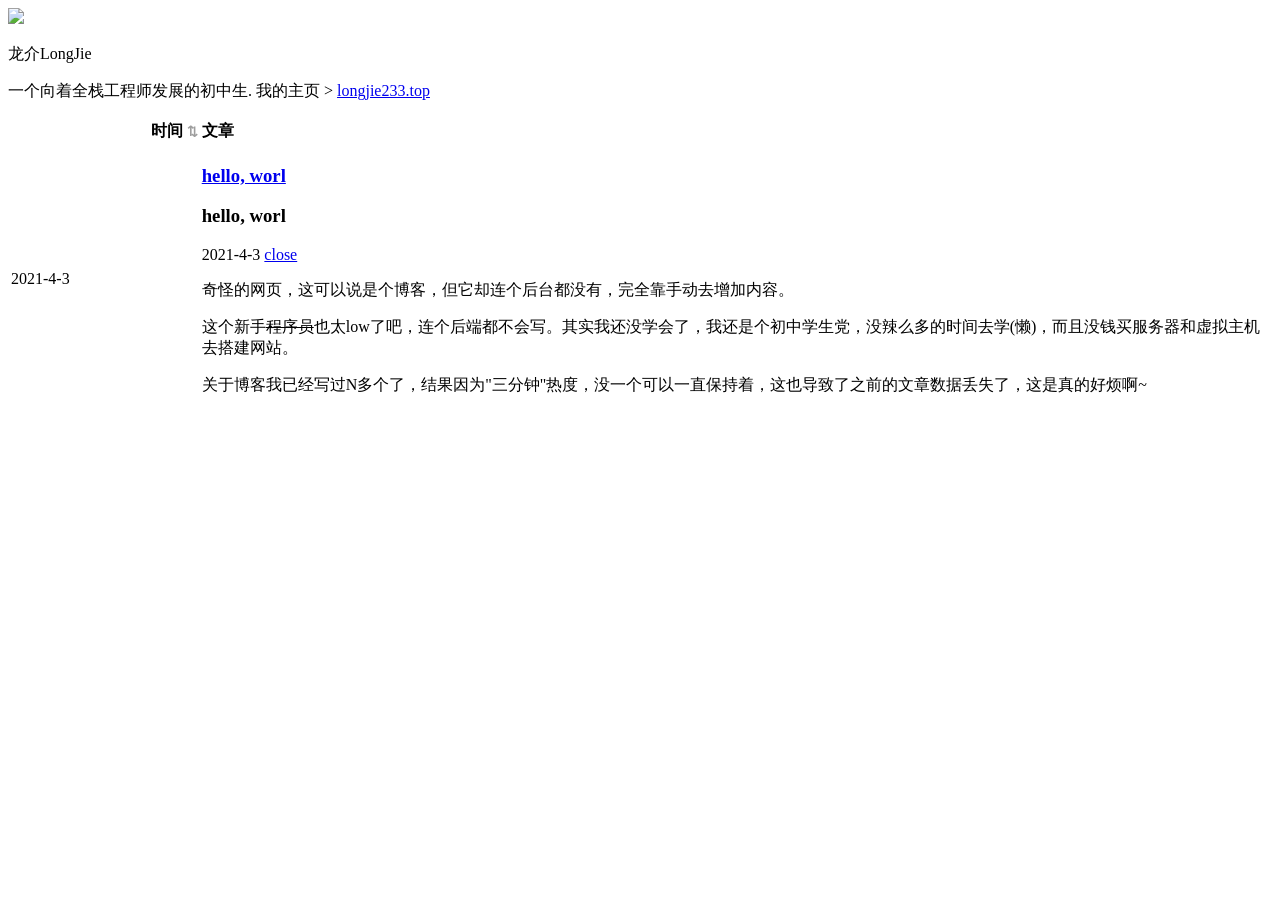
==== blog/index.html @ 1c36114b "Create index.html" ====
<!DOCTYPE html>
<html>
	<head>
		<meta charset="utf-8" />
		<meta name="viewport" content="width=device-width, initial-scale=1">
		<title></title>
		<link rel="stylesheet" type="text/css" href="style.css"/>
	</head>
	<body>
		<header id="header">
			<img src="https://gravatar.loli.net/avatar/2d28483c8759f5881628678444901d48?d=mp&v=1.3.10" class="avatar">
			<div class="info">
				<p class="info-name">龙介LongJie</p>
				<p>一个向着全栈工程师发展的初中生. 我的主页 > <a href="http://longjie233.top">longjie233.top</a></p>
			</div>
		</header>
		

		<div class="main">
			<table id="tableSort">
				<thead>
					<tr><th width="15%" data-type="date" align="right">时间 <font size="2" color="#9e9e9e">⇅</font></th><th align="left">文章</th></tr>
				</thead>
				<tbody>
					<tr>
						<td><time>2021-4-3</time></td>
						<td>
							<h3 class="title"><a href="#post1">hello, worl</a></h3>
							<div id="post1" class="window">
								<div class="window-content">
									<div class="head">
										<h3 class="window-title">hello, worl</h3>
										<time>2021-4-3</time>
										<a href="#">close</a>
									</div>
									<div class="content">
										<p>奇怪的网页，这可以说是个博客，但它却连个后台都没有，完全靠手动去增加内容。</p>
										<p>这个新手<del>程序员</del>也太low了吧，连个后端都不会写。其实我还没学会了，我还是个初中学生党，没辣么多的时间去学(懒)，而且没钱买服务器和虚拟主机去搭建网站。</p>
										<p>关于博客我已经写过N多个了，结果因为"三分钟"热度，没一个可以一直保持着，这也导致了之前的文章数据丢失了，这是真的好烦啊~</p>
									</div>
								</div>
							</div>
						</td>
					</tr>
				</tbody>
			</table>
		</div>
		
		<script type="text/javascript">
			var tbody = document.querySelector('#tableSort').tBodies[0];
			var th = document.querySelector('#tableSort').tHead.rows[0].cells;
			var td = tbody.rows;
			for (var i = 0;i < th.length;i++){
			  th[i].flag = 1;
			  th[i].onclick = function(){
				sort(this.getAttribute('data-type'),this.flag,this.cellIndex);
				this.flag = -this.flag;
			  };
			};
			function sort(str,flag,n){
			  var arr = []; //存放DOM
			  for (var i = 0;i < td.length;i++){
				arr.push(td[i]);
			  };
			  //排序
			  arr.sort(function(a,b){
				return method(str,a.cells[n].innerHTML,b.cells[n].innerHTML) * flag;
			  });
			  //添加
			  for (var i = 0;i < arr.length;i++){
				tbody.appendChild(arr[i]);
			  };
			};
			//排序方法
			function method(str,a,b){
			  switch (str){
			  case 'num': //数字排序
				return a-b;
				break;
			  case 'string': //字符串排序
				return a.localeCompare(b);
				break;
			  default:  //日期排序，IE8下'2012-12-12'这种格式无法设置时间，替换成'/'
				return new Date(a.split('-').join('/')).getTime()-new Date(b.split('-').join('/')).getTime();
			  };
			};
		</script>
	</body>
</html>
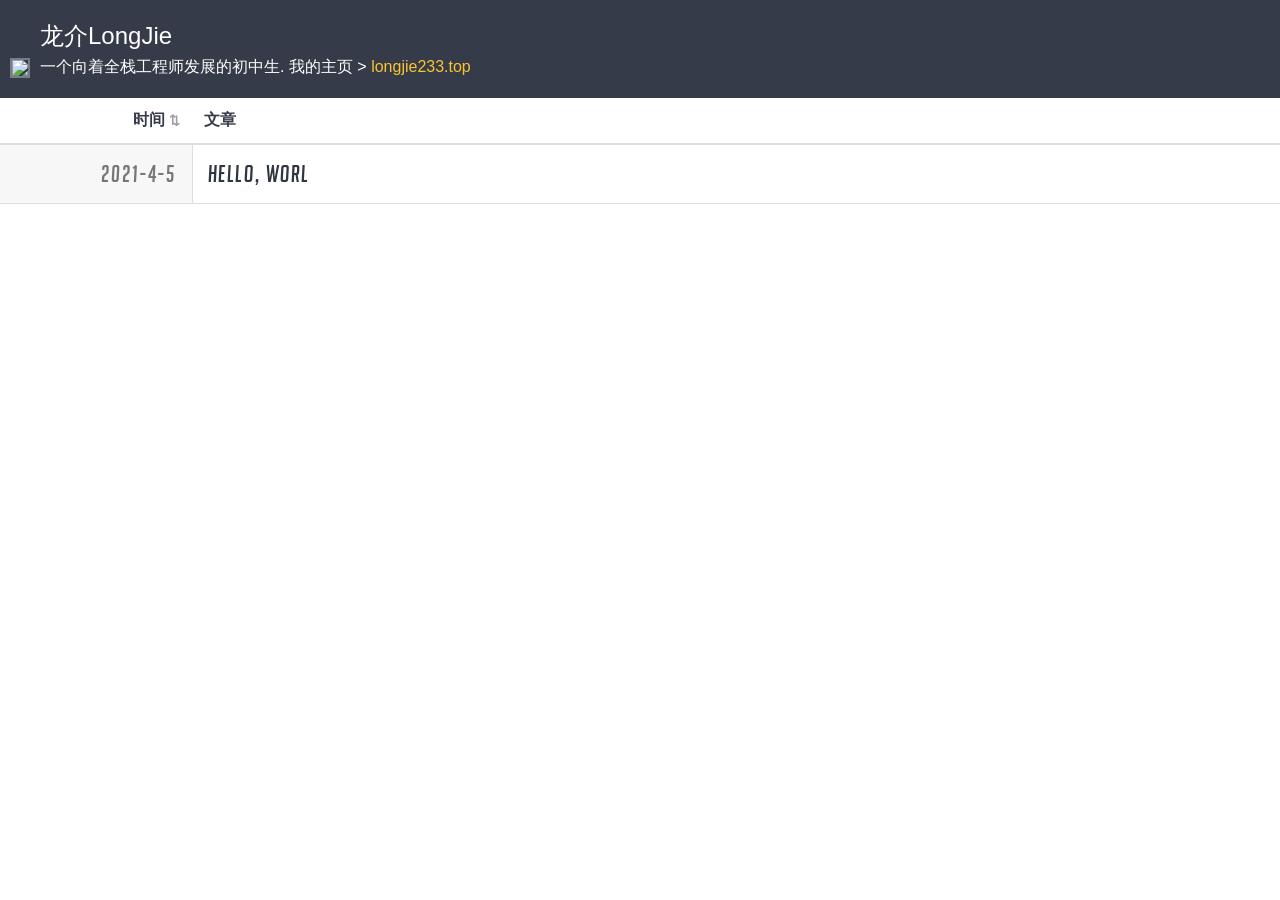
==== commit bba3b7a5: "Update index.html" ====
--- a/blog/index.html
+++ b/blog/index.html
@@ -23,14 +23,14 @@
 				</thead>
 				<tbody>
 					<tr>
-						<td><time>2021-4-3</time></td>
+						<td><time>2021-4-5</time></td>
 						<td>
 							<h3 class="title"><a href="#post1">hello, worl</a></h3>
 							<div id="post1" class="window">
 								<div class="window-content">
 									<div class="head">
 										<h3 class="window-title">hello, worl</h3>
-										<time>2021-4-3</time>
+										<time>2021-4-5</time>
 										<a href="#">close</a>
 									</div>
 									<div class="content">
--- a/blog/style.css
+++ b/blog/style.css
@@ -0,0 +1,316 @@
+* {
+	margin: 0;
+	padding: 0;
+}
+*::-webkit-scrollbar {
+	width: 5px;
+	background: none;
+}
+*::-webkit-scrollbar-thumb {
+	background: #353B48;
+}
+body {
+	color: #353b48;
+	font-family: "Arial","Microsoft YaHei","黑体","宋体",sans-serif;
+}
+
+
+/**
+ * 顶部部分
+ */
+header {
+	display: flex;
+	align-items: flex-end;
+	color: #fff;
+	background: #353b48;
+	padding: 20px 10px;
+}
+header .avatar {
+	margin-right: 10px;
+	border: 2px solid #757c8c;
+}
+header .info-name {
+	font-size: 1.5rem;
+	margin-bottom: 5px;
+}
+
+
+
+/**
+ * 主体部分
+ */
+@font-face {
+	font-family: font1;
+	src: url("Bignoodletitling-Oblique-2.ttf");
+}
+.main table {
+	border-collapse: collapse;
+	width: 100%;
+	transition: all .3s ease;
+}
+.main table th {
+	padding: 12px;
+}
+.main table th,.main table td {
+	border-bottom: 1px solid #dedede;
+	word-break: break-all;
+}
+.main table thead {
+	border-bottom: 2px solid #dedede;
+	white-space: nowrap;
+}
+.main table tr td:first-child {
+	padding: 15px;
+	text-align: end;
+	white-space: nowrap;
+	background: #f7f7f7;
+	border-right: 1px solid #dedede;
+	color: #777;
+}
+.main table tr td:first-child,.title,.window-title,.window-content .head time{
+	font-family: 'font1';
+	font-weight: 100;
+	font-size: 1.5rem;
+	letter-spacing: 0.1rem;
+}
+.main table tr td:first-child p {
+	margin: 0;
+	margin-top: 10px;
+}
+.main table td a {
+	text-decoration: none;
+	color: #2f3640;
+	display: block;
+	padding: 15px;
+	outline: none;
+}
+
+
+/**
+ * 文章样式
+ */
+hr {
+	border-style: none;
+	border: 2px dashed #ccc;
+	transform: skewX(55deg);
+	margin: 50px;
+}
+blockquote {
+	background: #cfd8dc;
+	border-left: 4px solid #607d8b;
+	padding: 5px 10px;
+	margin: 10px 0;
+	color: #607d8b;
+	font-style: oblique;
+}
+blockquote p {
+	margin: 0!important;
+}
+code {
+	color: #ddd;
+	background: #5a5a5a;
+	padding: 3px 5px;
+	border-radius: 2px;
+	border: 1px solid #505050;
+}
+pre {
+	background: #5a5a5a;
+	padding: 15px;
+	border-radius: 5px;
+	overflow: auto;
+}
+pre code {
+	background: none;
+	border: none;
+}
+.content {
+	letter-spacing: 0.1rem;
+	line-height: 2rem;
+	padding-left: 10vw;
+	word-break: break-word;
+}
+@media (max-width:500px) {.content {padding-left: 0;}}
+.content p {
+	margin: 10px;
+}
+header a {
+	color: #fbc531;
+	text-decoration: none;
+}
+.content ul,.content ol,.content ul,.content ol {
+	padding-left: 45px;
+	margin: 15px 0;
+}
+.content ul p,.content ol p,.content ul p,.content ol p {
+	margin: 0!important;
+}
+.content p {
+	margin: 25px 10px;
+}
+.content h1,.content h2,
+.content h3,.content h4,
+.content h5,.content h6 {
+	margin-top: 10px;
+	margin-bottom: 25px;
+}
+.content h1::before,.content h2::before,
+.content h3::before,.content h4::before,
+.content h5::before,.content h6::before {
+	content: "#";
+	color: #4989bf;
+	margin-right: 5px;
+}
+.content img {
+	width: max-content;
+	max-width: 90%;
+	box-shadow: 0 0 5px #555;
+	padding: 5px;
+	border-radius: 3px;
+}
+.content a {
+	color: #ca3328!important;
+	padding: 0!important;
+	display: inline-block!important;
+	word-break: break-word!important;
+}
+.content a:hover {
+	color: #942921!important;
+}
+
+
+
+
+
+/**
+ * 重写评论样式
+ */
+/*
+.comment .vheader input,.comment button,.comment textarea {
+	color: #bbb!important;
+}
+.v[data-class=v] .vwrap {
+	border-style: none!important;
+}
+.v[data-class=v] .veditor {
+	min-height: 4em;
+	background: #353B48!important;
+	color: #bbb!important;
+	padding: 10px!important;
+	border-radius: 0;
+}
+.v[data-class=v] .vrow .vcol.vcol-30 {
+	display: none;
+}
+.v[data-class=v] .vrow .vcol.vcol-70 {
+	width: 100%!important;
+	color: #bbb!important;
+	background: #2e333e;
+}
+.v[data-class=v] .vbtn {
+	border-style: none!important;
+	border-radius: 0!important;
+	width: 100%;
+	outline: none;
+	background: none!important;
+}
+.v[data-class=v] .vcards .vcard .vhead .vsys {
+	display: none;
+}
+.v[data-class=v] .txt-right {
+	display: none;
+}
+.v[data-class=v] .vcards .vcard .vimg {
+	border-radius: 2px!important;
+	box-shadow: 0 0 5px 1px #666;
+	padding: 1px!important;
+}
+.v[data-class=v] .vwrap .vheader {
+	background: #2E333E;
+}
+.v[data-class=v] .vwrap .vheader .vinput {
+	width: 50%!important;
+	border-bottom: none!important;
+	border-radius: 0;
+}
+.v[data-class=v] .vwrap .vheader .vmail {
+	display: none;
+}
+.v[data-class=v] .vrow {
+	padding: 0!important;
+}
+.v[data-class=v] .vwrap .vedit {
+	display: grid;
+	padding-top: 0!important;
+}
+.v[data-class=v] .vrow .vcol.vctrl {
+	display: none;
+}
+.v[data-class=v] .vcards {
+	padding: 0 15px!important;
+}
+.v[data-class=v] .vcards .vcard .vcontent p {
+	color: #555!important;
+}
+.v[data-class=v] .vwrap {
+	border-radius: 0!important;
+	padding: 0!important;
+}
+*/
+
+
+/**
+ * 组件
+ */
+.window {
+	position: fixed;
+	top: 0;
+	bottom: 0;
+	left: 0;
+	right: 0;
+	/* background: rgba(0,0,0,0.5); */
+	display: grid;
+	align-items: end;
+	visibility: hidden;
+	transform: translateY(100vh);
+	pointer-events: none;
+	transition: .5s;
+}
+.window:target {
+	visibility: visible;
+	transform: translateY(0vh);
+	pointer-events: auto;
+}
+.window .head {
+	display: flex;
+	border-bottom: 1px solid #dcdde1;
+	padding-bottom: 10px;
+	margin-bottom: 35px;
+	align-items: center;
+	position: relative;
+}
+.window .head .window-title {
+	flex: 1;
+}
+.window .head time {
+	position: absolute;
+	bottom: -13px;
+	left: 10px;
+	color: #ddd;
+	font-size: 20px;
+	background: #fff;
+	padding: 0 5px;
+}
+.window .window-content {
+	width: 100vw;
+	height: 100vh;
+	background: #fff;
+	padding: 10px;
+	overflow: auto;
+	box-sizing: border-box;
+}
+.window .window-content a {
+	padding: 0;
+	color: #353b48;
+	border-bottom: none;
+	word-break: keep-all;
+}
